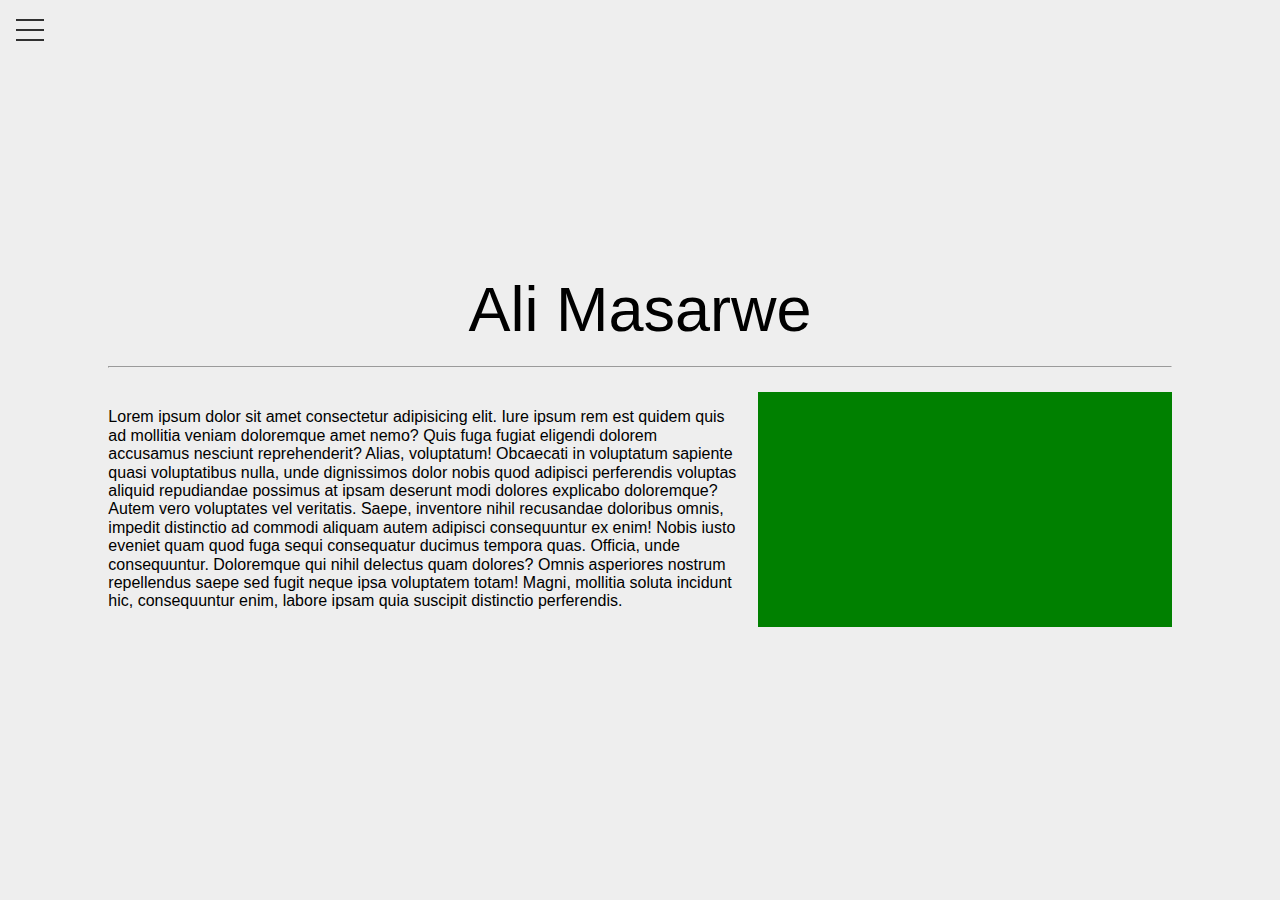
==== pages/about.html @ b35bbe16 "Template for the about page" ====
<!DOCTYPE html>
<html lang="en">
<head>
    <meta charset="UTF-8">
    <meta http-equiv="X-UA-Compatible" content="IE=edge">
    <meta name="viewport" content="width=device-width, initial-scale=1.0">
    <title>Ali Masarwe | About</title>
    <link rel="stylesheet" href="https://cdnjs.cloudflare.com/ajax/libs/font-awesome/4.7.0/css/font-awesome.min.css">
    <link rel="stylesheet" href="../css/normalize.css" />
    <link rel="stylesheet" href="../css/common-vars.css" />
    <link rel="stylesheet" href="../css/menu.css" />
    <link rel="stylesheet" href="../index.css" />
    <link rel="stylesheet" href="../css/about.css" />
</head>
<body class="block--font-fam-sans-serief">
    <section
        class="flex-container flex-container--col-direction flex-container--center-center container--ligh-bg container--full-height">
        <div class="menu-wrap">
            <input type="checkbox" class="toggler">
            <div class="hamburger"><div></div></div>
            <div class="menu">
              <div>
                <div>
                  <ul>
                    <li><a href="#">Home</a></li>
                    <li><a href="pages/about.html">About</a></li>
                    <li><a href="#">Portfolio</a></li>
                    <li><a href="#">Blog</a></li>
                    <li><a href="#">Contact</a></li>
                  </ul>
                </div>
              </div>
            </div>
          </div>
        </div>
        <h1 class="header__title">Ali Masarwe</h1>
        <hr class="header__hr" />
        <section class="main__description grid-container">
            <p class="description__text">
                Lorem ipsum dolor sit amet consectetur adipisicing elit. Iure ipsum rem est quidem quis ad mollitia veniam doloremque amet nemo? Quis fuga fugiat eligendi dolorem accusamus nesciunt reprehenderit? Alias, voluptatum!
                Obcaecati in voluptatum sapiente quasi voluptatibus nulla, unde dignissimos dolor nobis quod adipisci perferendis voluptas aliquid repudiandae possimus at ipsam deserunt modi dolores explicabo doloremque? Autem vero voluptates vel veritatis.
                Saepe, inventore nihil recusandae doloribus omnis, impedit distinctio ad commodi aliquam autem adipisci consequuntur ex enim! Nobis iusto eveniet quam quod fuga sequi consequatur ducimus tempora quas. Officia, unde consequuntur.
                Doloremque qui nihil delectus quam dolores? Omnis asperiores nostrum repellendus saepe sed fugit neque ipsa voluptatem totam! Magni, mollitia soluta incidunt hic, consequuntur enim, labore ipsam quia suscipit distinctio perferendis.
            </p>
            <img src="" alt="" class="description-pic">
        </section>
    </section>
</body>
</html>
---- css/common-vars.css ----
:root {
    --light-bg-color: #EEE;
    --font-color: #333;
    --primary-color: rgba(51, 51, 51, 0.9);
    --secondary-color: rgba(51, 51, 51, 0.7);
    --dark-btn-color: #2F2F2F;
    --light-font-color: #FCFCFC;
    --primary-light-color: rgba(252, 252, 252, 0.7);
    --secondary-light-color: rgba(252, 252, 252, 0.7);
    --menu-color: #EEE;
    --hamburger-color: #303030;
    --overlay-color: rgba(33, 33, 33, 0.9);
    --menu-speed: 0.7s;
}
---- css/menu.css ----
.menu-wrap {
  position: fixed;
  top: 0;
  left: 0;
  z-index: 1;
}

.menu-wrap .toggler {
  position: absolute;
  top: 0;
  left: 0;
  z-index: 2;
  cursor: pointer;
  width: 50px;
  height: 50px;
  opacity: 0;
}

.menu-wrap .hamburger {
  position: absolute;
  top: 0;
  left: 0;
  z-index: 1;
  width: 60px;
  height: 60px;
  padding: 1rem;
  background: var(--menu-color);
  display: flex;
  align-items: center;
  justify-content: center;
}

/* Hamburger Line */
.menu-wrap .hamburger > div {
  position: relative;
  flex: none;
  width: 100%;
  height: 2px;
  background: var(--hamburger-color);
  display: flex;
  align-items: center;
  justify-content: center;
  transition: all 0.4s ease;
}

/* Hamburger Lines - Top & Bottom */
.menu-wrap .hamburger > div::before,
.menu-wrap .hamburger > div::after {
  content: "";
  position: absolute;
  z-index: 1;
  top: -10px;
  width: 100%;
  height: 2px;
  background: inherit;
}

/* Moves Line Down */
.menu-wrap .hamburger > div::after {
  top: 10px;
}

/* Toggler Animation */
.menu-wrap .toggler:checked + .hamburger > div {
  transform: rotate(135deg);
}

/* Turns Lines Into X */
.menu-wrap .toggler:checked + .hamburger > div:before,
.menu-wrap .toggler:checked + .hamburger > div:after {
  top: 0;
  transform: rotate(90deg);
}

/* Rotate On Hover When Checked */
.menu-wrap .toggler:checked:hover + .hamburger > div {
  transform: rotate(225deg);
}

/* Show Menu */
.menu-wrap .toggler:checked ~ .menu {
  visibility: visible;
}

.menu-wrap .toggler:checked ~ .menu > div {
  transform: scale(1);
  transition-duration: var(--menu-speed);
}

.menu-wrap .toggler:checked ~ .menu > div > div {
  opacity: 1;
  transition: opacity 0.4s ease 0.4s;
}

.menu-wrap .menu {
  position: fixed;
  top: 0;
  left: 0;
  width: 100%;
  height: 100%;
  visibility: hidden;
  overflow: hidden;
  display: flex;
  align-items: center;
  justify-content: center;
}

.menu-wrap .menu > div {
  background: var(--overlay-color);
  border-radius: 50%;
  width: 200vw;
  height: 200vw;
  display: flex;
  flex: none;
  align-items: center;
  justify-content: center;
  transform: scale(0);
  transition: all 0.4s ease;
}

.menu-wrap .menu > div > div {
  text-align: center;
  max-width: 90vw;
  max-height: 100vh;
  opacity: 0;
  transition: opacity 0.4s ease;
}

.menu-wrap .menu > div > div > ul {
  padding-inline-start: 0px;
}

.menu-wrap .menu > div > div > ul > li {
  list-style: none;
  color: var(--light-font-color);
  font-size: 1.5rem;
  padding: 1rem;
}

.menu-wrap .menu > div > div > ul > li > a {
  color: inherit;
  text-decoration: none;
  transition: color 0.4s ease;
}

.menu-wrap .menu > div > div > ul > li > a:hover {
  color: var(--secondary-light-color);
}

.btn {
  display: inline-block;
  border: none;
  background: var(--primary-color);
  color: #fff;
  padding: 0.75rem 1.5rem;
  margin-top: 1rem;
  transition: opacity 1s ease-in-out;
  text-decoration: none;
}

.btn:hover {
  opacity: 0.7;
}
---- index.css ----
.block--font-fam-sans-serief {
    font-family: "Open Sans", sans-serif;
}

.flex-container {
    display: flex;   
}

.flex-container--col-direction {
    flex-direction: column;
}

.flex-container--center-center {
    justify-content: center;
    align-items: center;
}

.container--full-height {
    height: 100vh;
}

.container--ligh-bg {
    background-color: var(--light-bg-color);
}

.header__title {
    margin: 0 0 0.8rem 0;
    font-size: 63px;
    font-weight: 500;
}

.header__remark {
    margin: 0 0 0.8rem;
    font-size: 1.6rem;
    font-weight: 200;
}

.header__hr {
    display: block;
    width: 80%;
    margin-bottom: 1.5rem;
}

.header__social-meadia {
    display: flex;
    width: 40%;
    justify-content: space-evenly;
}

a {
    text-decoration: none;
    color: var(--light-font-color);
}

.btn {
    font-size: 1.5rem;
    text-decoration: none;
    border-radius: 6px;
    cursor: pointer;
}

.btn--bg-dark {
    margin: 0.25rem 0.4rem;
    padding: 0.8rem 1rem;
    background-color: var(--dark-btn-color);
}

.fa {
    font-size: 1.5rem;
    margin: 0 0.2rem;
}
---- css/about.css ----
.header__hr {
    width: 83%;
}

.grid-container {
    display: grid;
    grid-template-columns: repeat(12, 1fr);
    gap: 20px;
}

.description__text{
    grid-column: 2 / span 6;
}

.description-pic {
    background-color: green;
    grid-column: 8 / span 4;
}
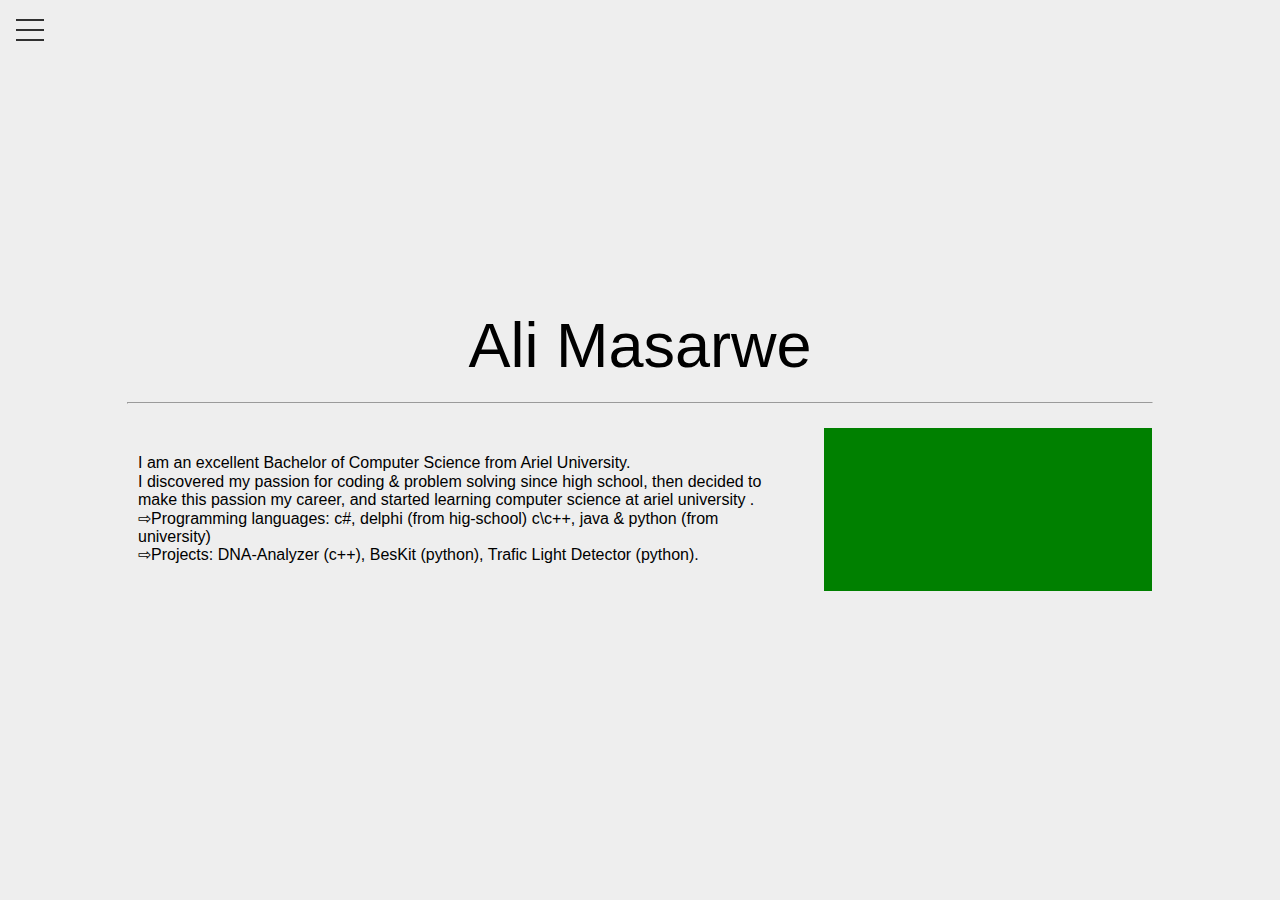
==== commit 7f78ff2a: "Adde a description" ====
--- a/pages/about.html
+++ b/pages/about.html
@@ -22,8 +22,8 @@
               <div>
                 <div>
                   <ul>
-                    <li><a href="#">Home</a></li>
-                    <li><a href="pages/about.html">About</a></li>
+                    <li><a href="../index.html">Home</a></li>
+                    <li><a href="#">About</a></li>
                     <li><a href="#">Portfolio</a></li>
                     <li><a href="#">Blog</a></li>
                     <li><a href="#">Contact</a></li>
@@ -36,11 +36,13 @@
         <h1 class="header__title">Ali Masarwe</h1>
         <hr class="header__hr" />
         <section class="main__description grid-container">
+            <!-- &#9; tab -->
             <p class="description__text">
-                Lorem ipsum dolor sit amet consectetur adipisicing elit. Iure ipsum rem est quidem quis ad mollitia veniam doloremque amet nemo? Quis fuga fugiat eligendi dolorem accusamus nesciunt reprehenderit? Alias, voluptatum!
-                Obcaecati in voluptatum sapiente quasi voluptatibus nulla, unde dignissimos dolor nobis quod adipisci perferendis voluptas aliquid repudiandae possimus at ipsam deserunt modi dolores explicabo doloremque? Autem vero voluptates vel veritatis.
-                Saepe, inventore nihil recusandae doloribus omnis, impedit distinctio ad commodi aliquam autem adipisci consequuntur ex enim! Nobis iusto eveniet quam quod fuga sequi consequatur ducimus tempora quas. Officia, unde consequuntur.
-                Doloremque qui nihil delectus quam dolores? Omnis asperiores nostrum repellendus saepe sed fugit neque ipsa voluptatem totam! Magni, mollitia soluta incidunt hic, consequuntur enim, labore ipsam quia suscipit distinctio perferendis.
+                I am an excellent Bachelor of Computer Science from Ariel University.<br />
+                I discovered my passion for coding & problem solving since high school, then decided to make this passion my career, and started learning computer science at ariel university .<br />
+                &Tab;&#x21e8;Programming languages:  c#, delphi (from hig-school) c\c++, java &amp; python (from university)<br />
+                &Tab;&#x21e8;Projects: DNA-Analyzer (c++), BesKit (python), Trafic Light Detector (python).<br />
+
             </p>
             <img src="" alt="" class="description-pic">
         </section>
--- a/css/common-vars.css
+++ b/css/common-vars.css
@@ -11,4 +11,5 @@
     --hamburger-color: #303030;
     --overlay-color: rgba(33, 33, 33, 0.9);
     --menu-speed: 0.7s;
+    --btn-animation-speed: 0.7;
 }--- a/css/menu.css
+++ b/css/menu.css
@@ -89,7 +89,7 @@
 
 .menu-wrap .toggler:checked ~ .menu > div > div {
   opacity: 1;
-  transition: opacity 0.4s ease 0.4s;
+  transition: all 0.4s ease 0.4s;
 }
 
 .menu-wrap .menu {
@@ -123,7 +123,7 @@
   max-width: 90vw;
   max-height: 100vh;
   opacity: 0;
-  transition: opacity 0.4s ease;
+  transition: all 0.4s ease;
 }
 
 .menu-wrap .menu > div > div > ul {
@@ -140,24 +140,9 @@
 .menu-wrap .menu > div > div > ul > li > a {
   color: inherit;
   text-decoration: none;
-  transition: color 0.4s ease;
+  transition: all 0.4s ease;
 }
 
 .menu-wrap .menu > div > div > ul > li > a:hover {
   color: var(--secondary-light-color);
 }
-
-.btn {
-  display: inline-block;
-  border: none;
-  background: var(--primary-color);
-  color: #fff;
-  padding: 0.75rem 1.5rem;
-  margin-top: 1rem;
-  transition: opacity 1s ease-in-out;
-  text-decoration: none;
-}
-
-.btn:hover {
-  opacity: 0.7;
-}
--- a/index.css
+++ b/index.css
@@ -43,7 +43,7 @@
 
 .header__social-meadia {
     display: flex;
-    width: 40%;
+    width: 42%;
     justify-content: space-evenly;
 }
 
@@ -57,12 +57,24 @@
     text-decoration: none;
     border-radius: 6px;
     cursor: pointer;
+    text-align: center;
+}
+
+.ele--w-18{
+    width: 180px;
 }
 
 .btn--bg-dark {
-    margin: 0.25rem 0.4rem;
     padding: 0.8rem 1rem;
     background-color: var(--dark-btn-color);
+}
+
+.element--hover-enlarge {
+    transition: all var(--btn-animation-speed) ease-in-out;
+}
+
+.element--hover-enlarge:hover {
+    transform: scale(1.2);
 }
 
 .fa {
--- a/css/about.css
+++ b/css/about.css
@@ -1,18 +1,20 @@
 .header__hr {
-    width: 83%;
+    width: 80%;
 }
 
 .grid-container {
     display: grid;
     grid-template-columns: repeat(12, 1fr);
+    width: 80%;
     gap: 20px;
 }
 
 .description__text{
-    grid-column: 2 / span 6;
+    padding: 10px;
+    grid-column: 1 / span 8;
 }
 
 .description-pic {
     background-color: green;
-    grid-column: 8 / span 4;
+    grid-column: 9 / span 4;
 }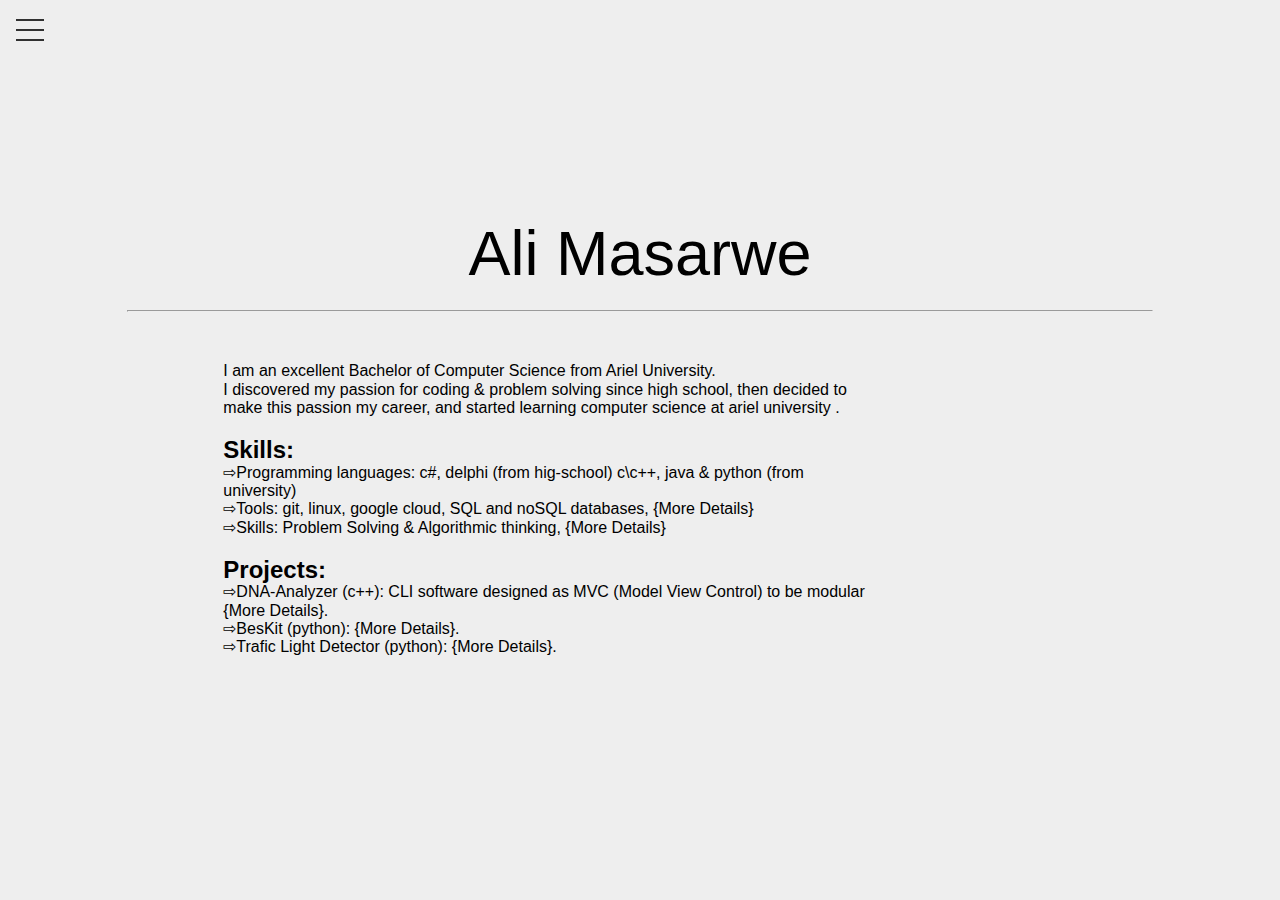
==== commit bf1e239d: "Added more description" ====
--- a/pages/about.html
+++ b/pages/about.html
@@ -1,5 +1,6 @@
 <!DOCTYPE html>
 <html lang="en">
+
 <head>
     <meta charset="UTF-8">
     <meta http-equiv="X-UA-Compatible" content="IE=edge">
@@ -12,26 +13,29 @@
     <link rel="stylesheet" href="../index.css" />
     <link rel="stylesheet" href="../css/about.css" />
 </head>
+
 <body class="block--font-fam-sans-serief">
     <section
         class="flex-container flex-container--col-direction flex-container--center-center container--ligh-bg container--full-height">
         <div class="menu-wrap">
             <input type="checkbox" class="toggler">
-            <div class="hamburger"><div></div></div>
+            <div class="hamburger">
+                <div></div>
+            </div>
             <div class="menu">
-              <div>
                 <div>
-                  <ul>
-                    <li><a href="../index.html">Home</a></li>
-                    <li><a href="#">About</a></li>
-                    <li><a href="#">Portfolio</a></li>
-                    <li><a href="#">Blog</a></li>
-                    <li><a href="#">Contact</a></li>
-                  </ul>
+                    <div>
+                        <ul>
+                            <li><a href="../index.html">Home</a></li>
+                            <li><a href="#">About</a></li>
+                            <li><a href="#">Portfolio</a></li>
+                            <li><a href="#">Blog</a></li>
+                            <li><a href="#">Contact</a></li>
+                        </ul>
+                    </div>
                 </div>
-              </div>
             </div>
-          </div>
+        </div>
         </div>
         <h1 class="header__title">Ali Masarwe</h1>
         <hr class="header__hr" />
@@ -39,13 +43,28 @@
             <!-- &#9; tab -->
             <p class="description__text">
                 I am an excellent Bachelor of Computer Science from Ariel University.<br />
-                I discovered my passion for coding & problem solving since high school, then decided to make this passion my career, and started learning computer science at ariel university .<br />
-                &Tab;&#x21e8;Programming languages:  c#, delphi (from hig-school) c\c++, java &amp; python (from university)<br />
-                &Tab;&#x21e8;Projects: DNA-Analyzer (c++), BesKit (python), Trafic Light Detector (python).<br />
+                I discovered my passion for coding & problem solving since high school, then decided to make this
+                passion my career, and started learning computer science at ariel university .<br /><br />
+                
+                <span class="ele--secondary-header">Skills:</span><br />
+                &Tab;&#x21e8;Programming languages: c#, delphi (from hig-school) c\c++, java &amp; python (from
+                university)<br />
+                &Tab;&#x21e8;Tools: git, linux, google cloud, SQL and noSQL databases, {More Details}<br />
+                &Tab;&#x21e8;Skills: Problem Solving &amp; Algorithmic thinking, {More Details}<br />
+                <br />
+                <span class="ele--secondary-header">Projects:</span><br />
+                &Tab;&#x21e8;DNA-Analyzer (c++): CLI software designed as MVC (Model View Control) to be modular {More
+                Details}.<br />
+                &Tab;&#x21e8;BesKit (python): {More Details}.<br />
+                &Tab;&#x21e8;Trafic Light Detector (python): {More Details}.<br />
 
             </p>
-            <img src="" alt="" class="description-pic">
+            <div class="description-pic">
+                <img src="../img/IMG_20201113_173429.jpg" alt="" class="description__img">
+            </div>
+
         </section>
     </section>
 </body>
+
 </html>--- a/css/about.css
+++ b/css/about.css
@@ -11,10 +11,23 @@
 
 .description__text{
     padding: 10px;
-    grid-column: 1 / span 8;
+    grid-column: 2 / span 8;
 }
 
 .description-pic {
-    background-color: green;
-    grid-column: 9 / span 4;
+    grid-column: 10 / span 4;
+}
+
+.description__img {
+    height: 500px;
+}
+
+.ele--secondary-header{
+    display: inline;
+    font-size: 1.5em;
+    margin-block-start: 0.83em;
+    margin-block-end: 0.83em;
+    margin-inline-start: 0px;
+    margin-inline-end: 0px;
+    font-weight: bold;
 }